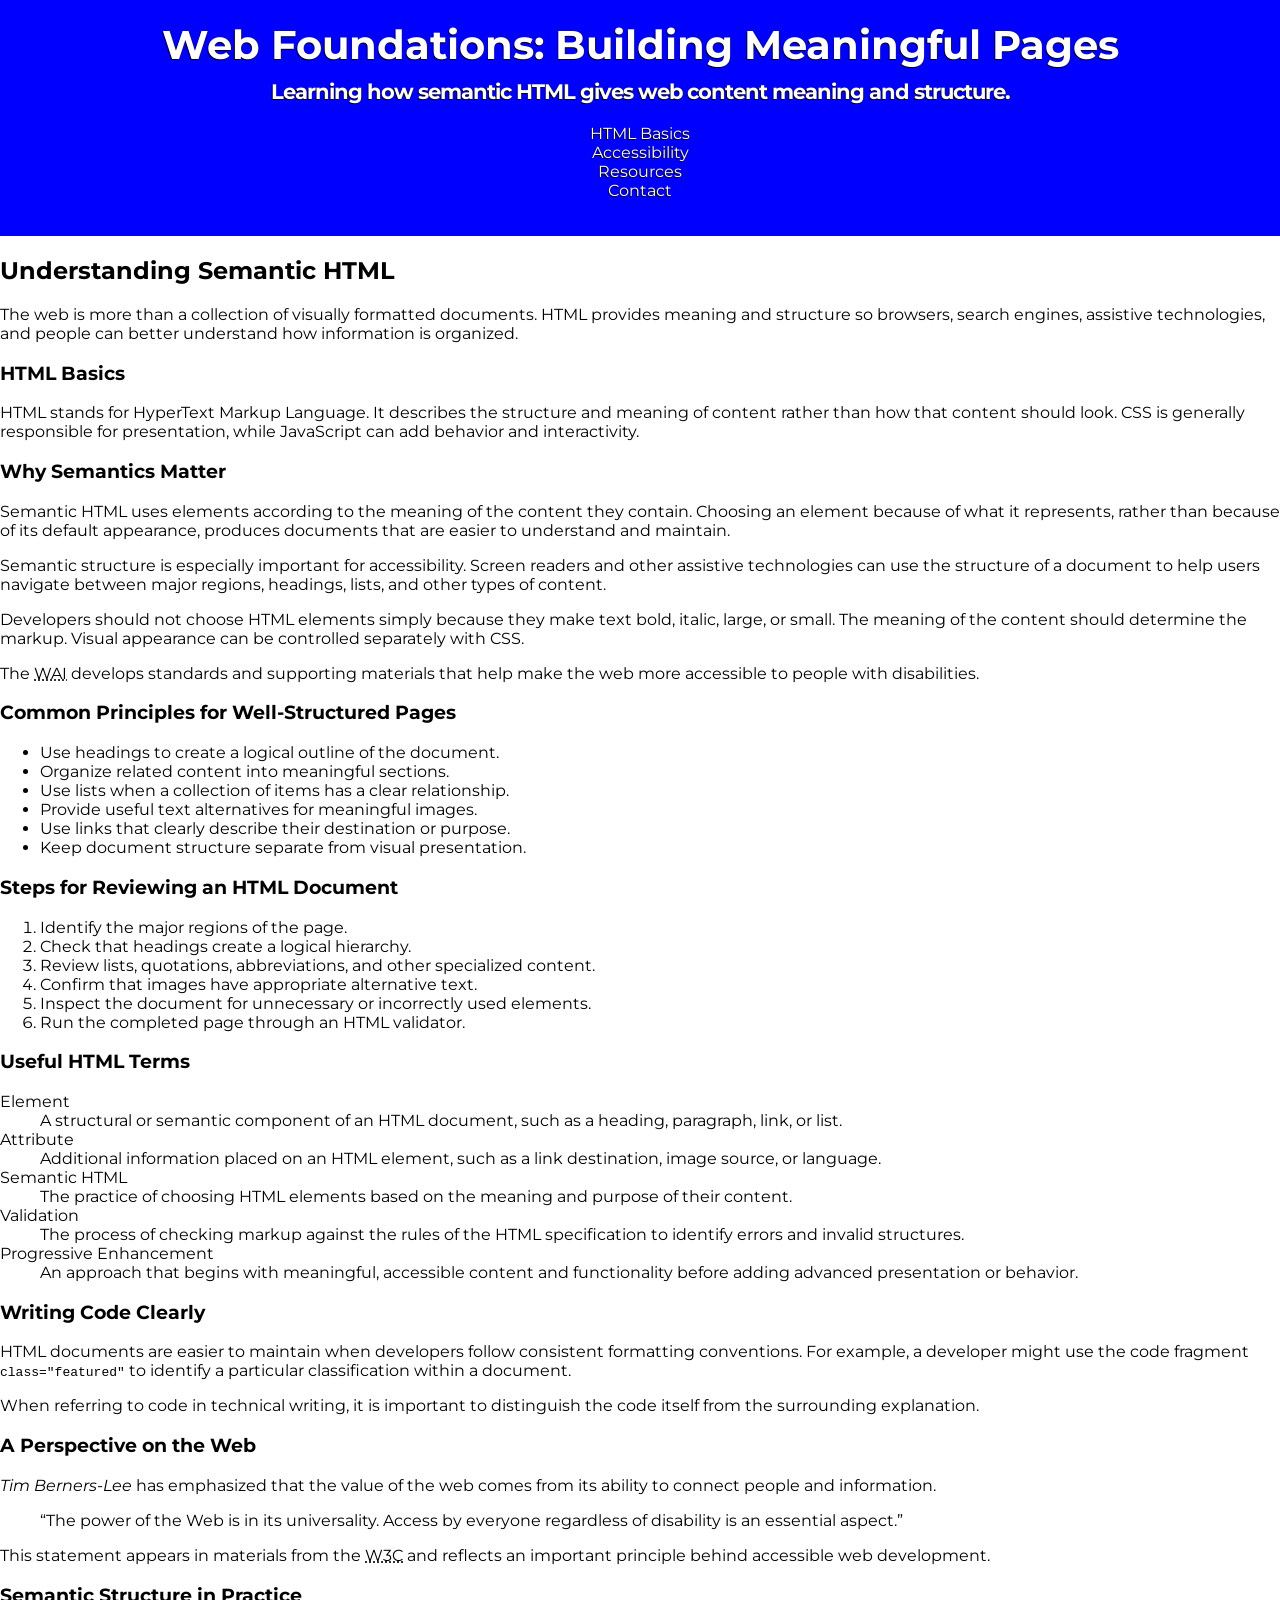
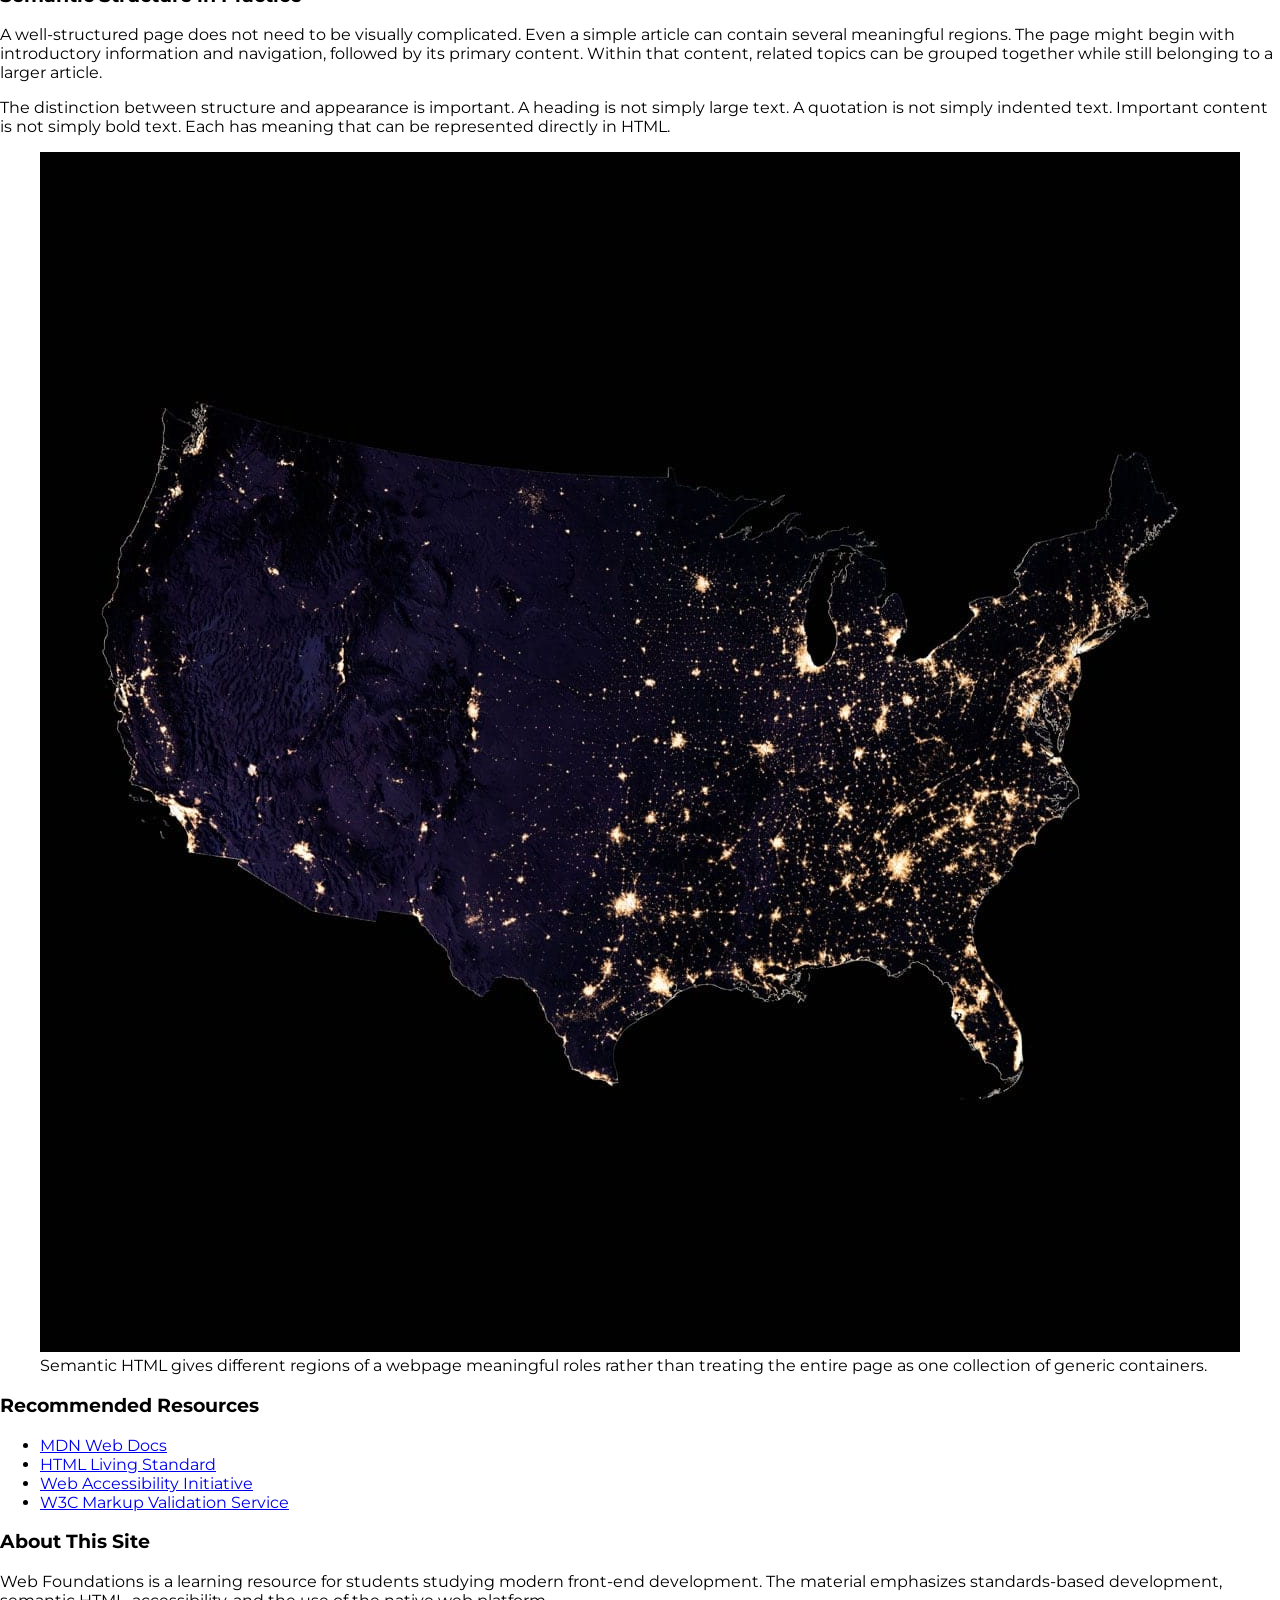
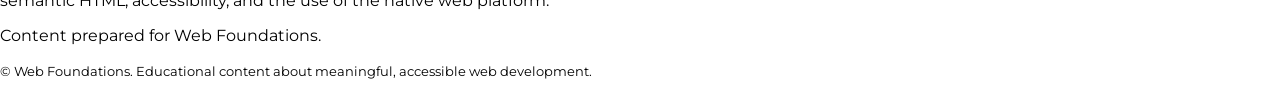
==== website.html @ 9294f04b "added project file and css" ====
<!doctype html>
<html lang="en">
  <head>
    <meta charset="utf-8" >
    <meta name="viewport" content="width=device-width, initial-scale=1.0" >
    <title>Understanding Semantic HTML | Web Foundations</title>
    <meta
      name="description"
      content="An introduction to semantic HTML, accessibility, meaningful page structure, and well-structured web documents."
    >
    <meta name="author" content="Thomas Wallace & Hazel Wood" >
    <link href="styles.css" rel="stylesheet" >
    <link rel="preconnect" href="https://fonts.googleapis.com">
    <link rel="preconnect" href="https://fonts.gstatic.com" crossorigin>
    <link href="https://fonts.googleapis.com/css2?family=Lato:ital,wght@0,100;0,300;0,400;0,700;0,900;1,100;1,300;1,400;1,700;1,900&family=Montserrat:ital,wght@0,100..900;1,100..900&display=swap" rel="stylesheet">
  </head>
  <body>
    <header class="primary">
      <h1>Web Foundations: Building Meaningful Pages</h1>
      <p class="subtitle">
        Learning how
        <strong>semantic HTML</strong>
        gives web content meaning and structure.
      </p>
      <nav class="primary container" aria-label="Primary">
        <ul>
          <li><a href="#html-basics">HTML Basics</a></li>
          <li><a href="#accessibility">Accessibility</a></li>
          <li><a href="#resources">Resources</a></li>
          <li><a href="#contact">Contact</a></li>
        </ul>
      </nav>
    </header>

    <main>
      <article>
        <header>
          <h2>Understanding Semantic HTML</h2>
          <p>
            The web is more than a collection of visually formatted documents.
            HTML provides meaning and structure so browsers, search engines,
            assistive technologies, and people can better understand how
            information is organized.
          </p>
        </header>

        <section id="html-basics">
          <h3>HTML Basics</h3>
          <p>
            HTML stands for HyperText Markup Language. It describes the
            structure and meaning of content rather than how that content should
            look. CSS is generally responsible for presentation, while
            JavaScript can add behavior and interactivity.
          </p>
        </section>

        <section id="accessibility">
          <h3>Why Semantics Matter</h3>
          <p>
            Semantic HTML uses elements according to the meaning of the content
            they contain. Choosing an element because of what it represents,
            rather than because of its default appearance, produces documents
            that are easier to understand and maintain.
          </p>
          <p>
            Semantic structure is especially important for accessibility. Screen
            readers and other assistive technologies can use the structure of a
            document to help users navigate between major regions, headings,
            lists, and other types of content.
          </p>
          <p>
            Developers should not choose HTML elements simply because they make
            text bold, italic, large, or small. The meaning of the content
            should determine the markup. Visual appearance can be controlled
            separately with CSS.
          </p>
          <p>
            The
            <abbr title="Web Accessibility Initiative">WAI</abbr>
            develops standards and supporting materials that help make the web
            more accessible to people with disabilities.
          </p>

          <h3>Common Principles for Well-Structured Pages</h3>
          <ul>
            <li>Use headings to create a logical outline of the document.</li>
            <li>Organize related content into meaningful sections.</li>
            <li>
              Use lists when a collection of items has a clear relationship.
            </li>
            <li>Provide useful text alternatives for meaningful images.</li>
            <li>
              Use links that clearly describe their destination or purpose.
            </li>
            <li>Keep document structure separate from visual presentation.</li>
          </ul>
        </section>

        <section>
          <h3>Steps for Reviewing an HTML Document</h3>
          <ol>
            <li>Identify the major regions of the page.</li>
            <li>Check that headings create a logical hierarchy.</li>
            <li>
              Review lists, quotations, abbreviations, and other specialized
              content.
            </li>
            <li>Confirm that images have appropriate alternative text.</li>
            <li>
              Inspect the document for unnecessary or incorrectly used elements.
            </li>
            <li>Run the completed page through an HTML validator.</li>
          </ol>
        </section>

        <section>
          <h3>Useful HTML Terms</h3>
          <dl>
            <dt>Element</dt>
            <dd>
              A structural or semantic component of an HTML document, such as a
              heading, paragraph, link, or list.
            </dd>
            <dt>Attribute</dt>
            <dd>
              Additional information placed on an HTML element, such as a link
              destination, image source, or language.
            </dd>
            <dt>Semantic HTML</dt>
            <dd>
              The practice of choosing HTML elements based on the meaning and
              purpose of their content.
            </dd>
            <dt>Validation</dt>
            <dd>
              The process of checking markup against the rules of the HTML
              specification to identify errors and invalid structures.
            </dd>
            <dt>Progressive Enhancement</dt>
            <dd>
              An approach that begins with meaningful, accessible content and
              functionality before adding advanced presentation or behavior.
            </dd>
          </dl>
        </section>

        <section>
          <h3>Writing Code Clearly</h3>
          <p>
            HTML documents are easier to maintain when developers follow
            consistent formatting conventions. For example, a developer might
            use the code fragment
            <code>class="featured"</code>
            to identify a particular classification within a document.
          </p>
          <p>
            When referring to code in technical writing, it is important to
            distinguish the code itself from the surrounding explanation.
          </p>
        </section>

        <section>
          <h3>A Perspective on the Web</h3>
          <p>
            <cite>Tim Berners-Lee</cite>
            has emphasized that the value of the web comes from its ability to
            connect people and information.
          </p>
          <blockquote cite="https://www.w3.org/WAI/">
            <p>
              “The power of the Web is in its universality. Access by everyone
              regardless of disability is an essential aspect.”
            </p>
          </blockquote>
          <p>
            This statement appears in materials from the
            <abbr title="World Wide Web Consortium">W3C</abbr>
            and reflects an important principle behind accessible web
            development.
          </p>
        </section>

        <section>
          <h3>Semantic Structure in Practice</h3>
          <p>
            A well-structured page does not need to be visually complicated.
            Even a simple article can contain several meaningful regions. The
            page might begin with introductory information and navigation,
            followed by its primary content. Within that content, related topics
            can be grouped together while still belonging to a larger article.
          </p>
          <p>
            The distinction between structure and appearance is important. A
            heading is not simply large text. A quotation is not simply indented
            text. Important content is not simply bold text. Each has meaning
            that can be represented directly in HTML.
          </p>

          <figure>
            <img
              src="noLights.jpg"
              alt="A map of the United States at night, showing a large number of artificial lights on the east half of the country, but a sparse amount of artificial lights on the west half of the country."
            >
            <figcaption>
              Semantic HTML gives different regions of a webpage meaningful
              roles rather than treating the entire page as one collection of
              generic containers.
            </figcaption>
          </figure>
        </section>

        <section id="resources">
          <h3>Recommended Resources</h3>
          <ul>
            <li>
              <a href="https://developer.mozilla.org/en-US/docs/Web/HTML">
                MDN Web Docs
              </a>
            </li>
            <li>
              <a href="https://html.spec.whatwg.org/">HTML Living Standard</a>
            </li>
            <li>
              <a href="https://www.w3.org/WAI/">Web Accessibility Initiative</a>
            </li>
            <li>
              <a href="https://validator.w3.org/">
                W3C Markup Validation Service
              </a>
            </li>
          </ul>
        </section>

        <section id="contact">
          <h3>About This Site</h3>
          <p>
            Web Foundations is a learning resource for students studying modern
            front-end development. The material emphasizes standards-based
            development, semantic HTML, accessibility, and the use of the native
            web platform.
          </p>
          <p>Content prepared for Web Foundations.</p>
        </section>
      </article>
    </main>

    <footer>
      <p>
        <small>
          &copy; Web Foundations. Educational content about meaningful,
          accessible web development.
        </small>
      </p>
    </footer>
  </body>
</html>
---- styles.css ----
html {
  box-sizing: border-box;
}
*,
*:before,
*:after {
  box-sizing: inherit;
}
 
.visually-hidden {
  border: 0;
  clip: rect(0, 0, 0, 0);
  height: 1px;
  margin: -1px;
  overflow: hidden;
  padding: 0;
  position: absolute;
  white-space: nowrap;
  width: 1px;
}

body{
    font-family: "Montserrat", "Lato", sans-serif;
    margin:0;
}

header.primary{
    background-color: blue;
    color:white;
    text-align: center;
    text-shadow: -1px 1px black;
    padding:40px;
    /* Longform */
    padding-top:40px;
    padding-right:40px;
    padding-bottom:40px;
    padding-left:40px;
    /* T/R/B/L */
    padding: 40px 40px 40px 40px;
    /* T/B | L/R */
    padding: 20px 40px;
}

header.primary a{
    color:white;
    text-decoration:none;
}

header.primary h1{
    font-size:2.5rem;
    margin:0;
}

header.primary p.subtitle{
    font-size:1.3rem;
    font-weight:bold;
    /* top| l/r | bottom */
    margin:10px 0 20px;
    letter-spacing:-1px;
}

nav.primary ul{
    padding:0;
}
nav.primary ul li{
    list-style-type: none;
}
nav.primary ul li a{}
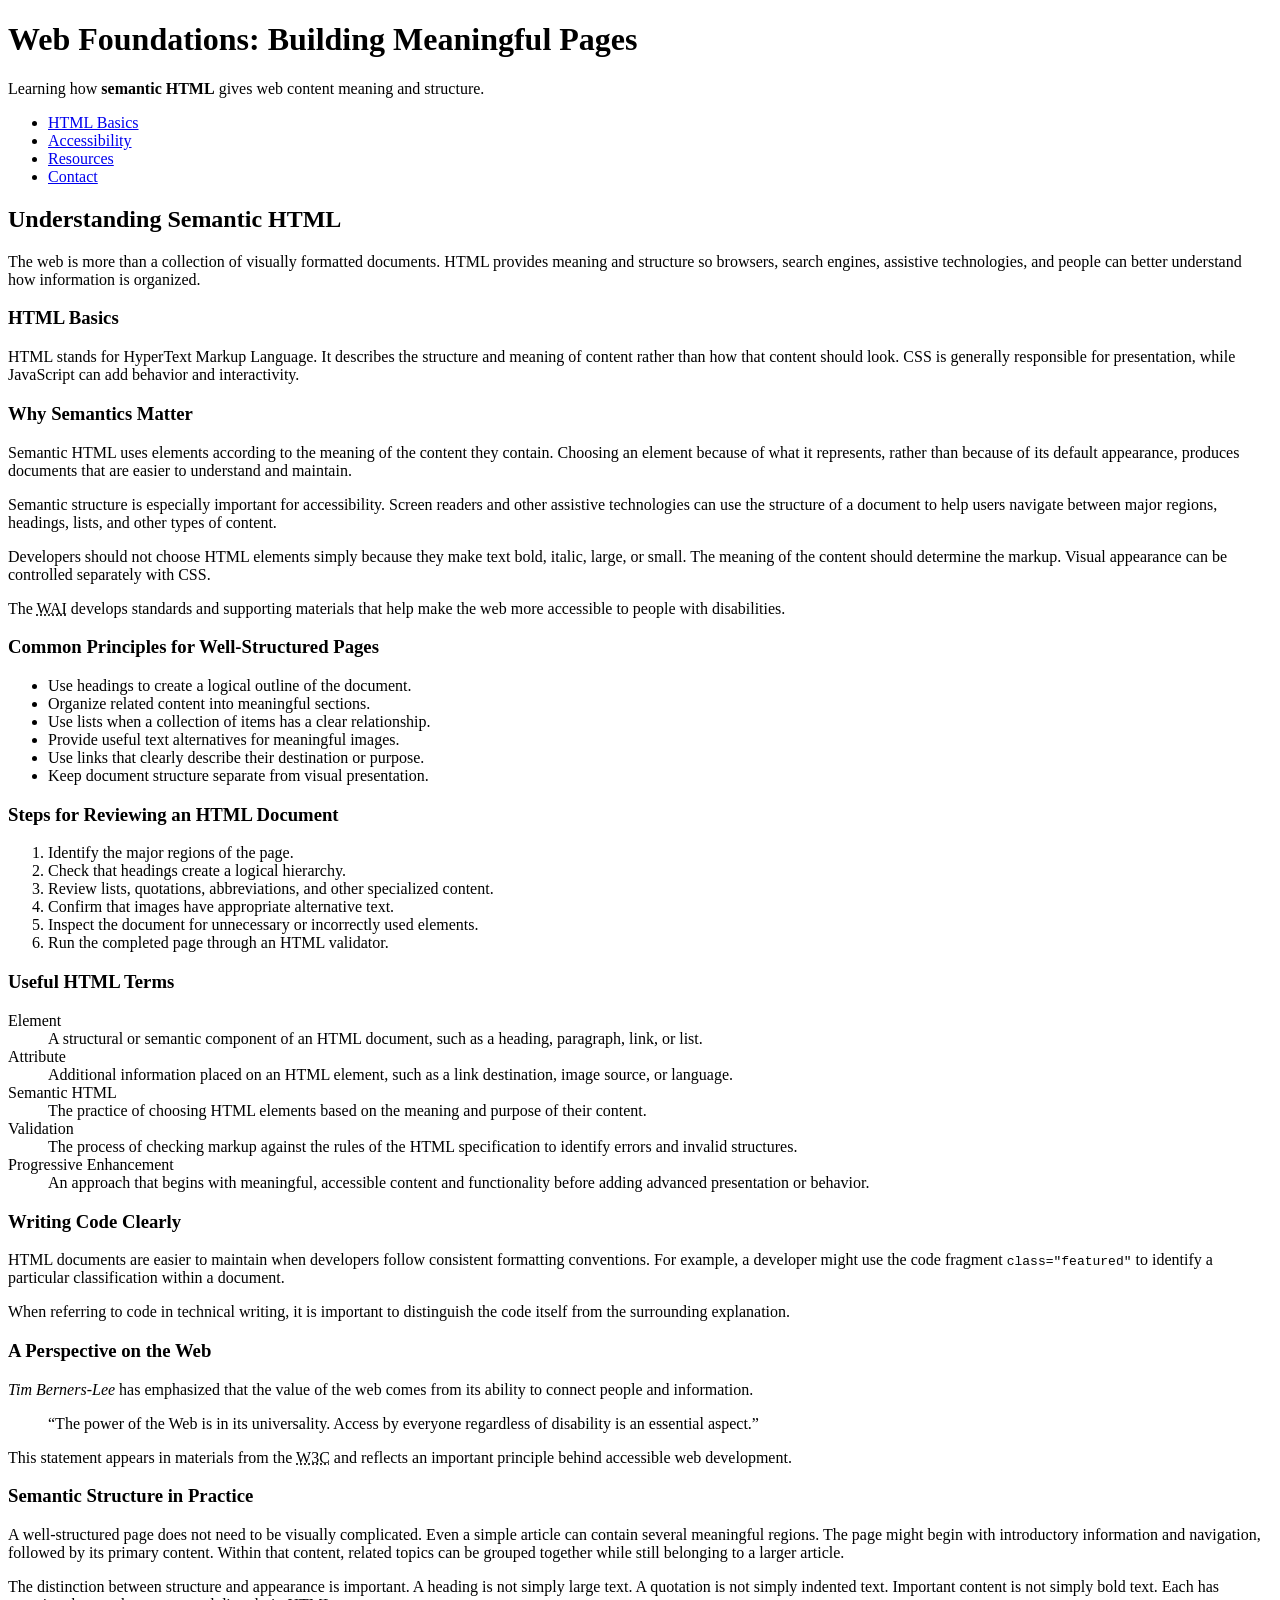
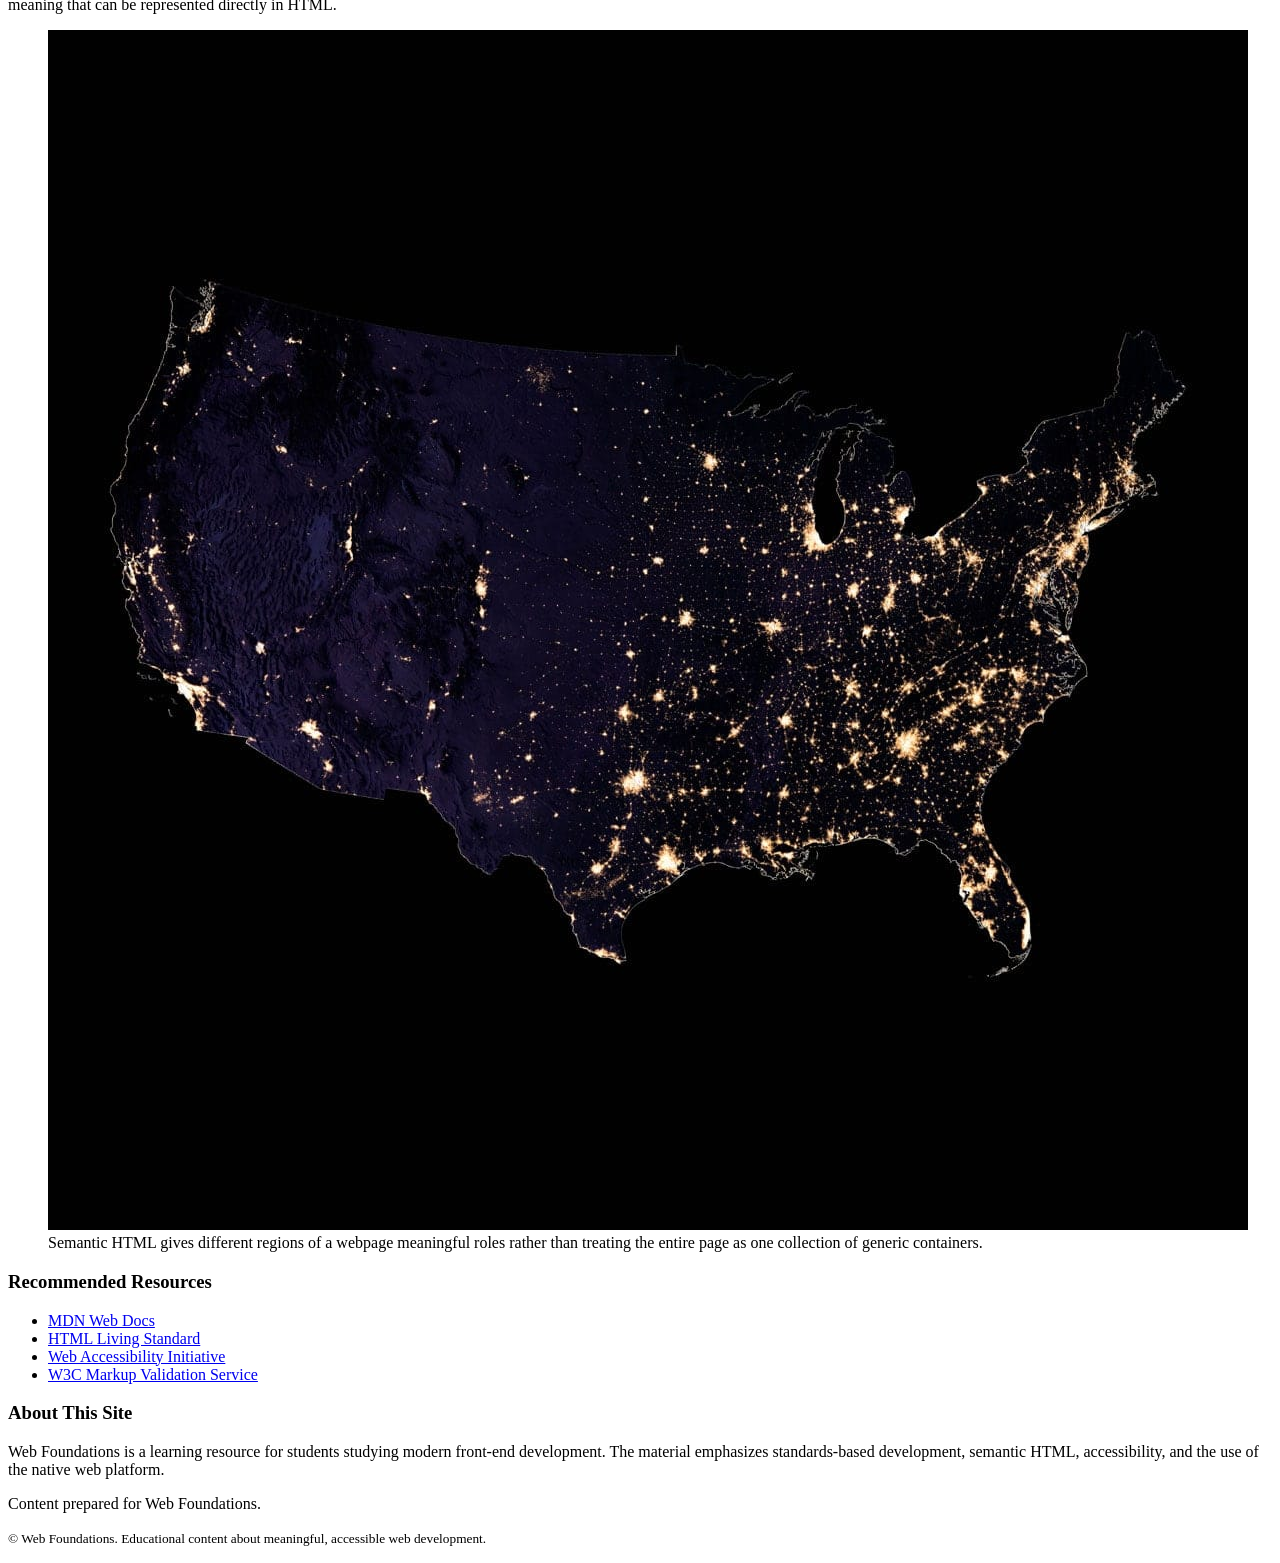
==== commit e19ca898: "website commit" ====
--- a/website.html
+++ b/website.html
@@ -9,7 +9,7 @@
       content="An introduction to semantic HTML, accessibility, meaningful page structure, and well-structured web documents."
     >
     <meta name="author" content="Thomas Wallace & Hazel Wood" >
-    <link href="styles.css" rel="stylesheet" >
+    <!-- <link href="styles.css" rel="stylesheet" > -->
     <link rel="preconnect" href="https://fonts.googleapis.com">
     <link rel="preconnect" href="https://fonts.gstatic.com" crossorigin>
     <link href="https://fonts.googleapis.com/css2?family=Lato:ital,wght@0,100;0,300;0,400;0,700;0,900;1,100;1,300;1,400;1,700;1,900&family=Montserrat:ital,wght@0,100..900;1,100..900&display=swap" rel="stylesheet">
